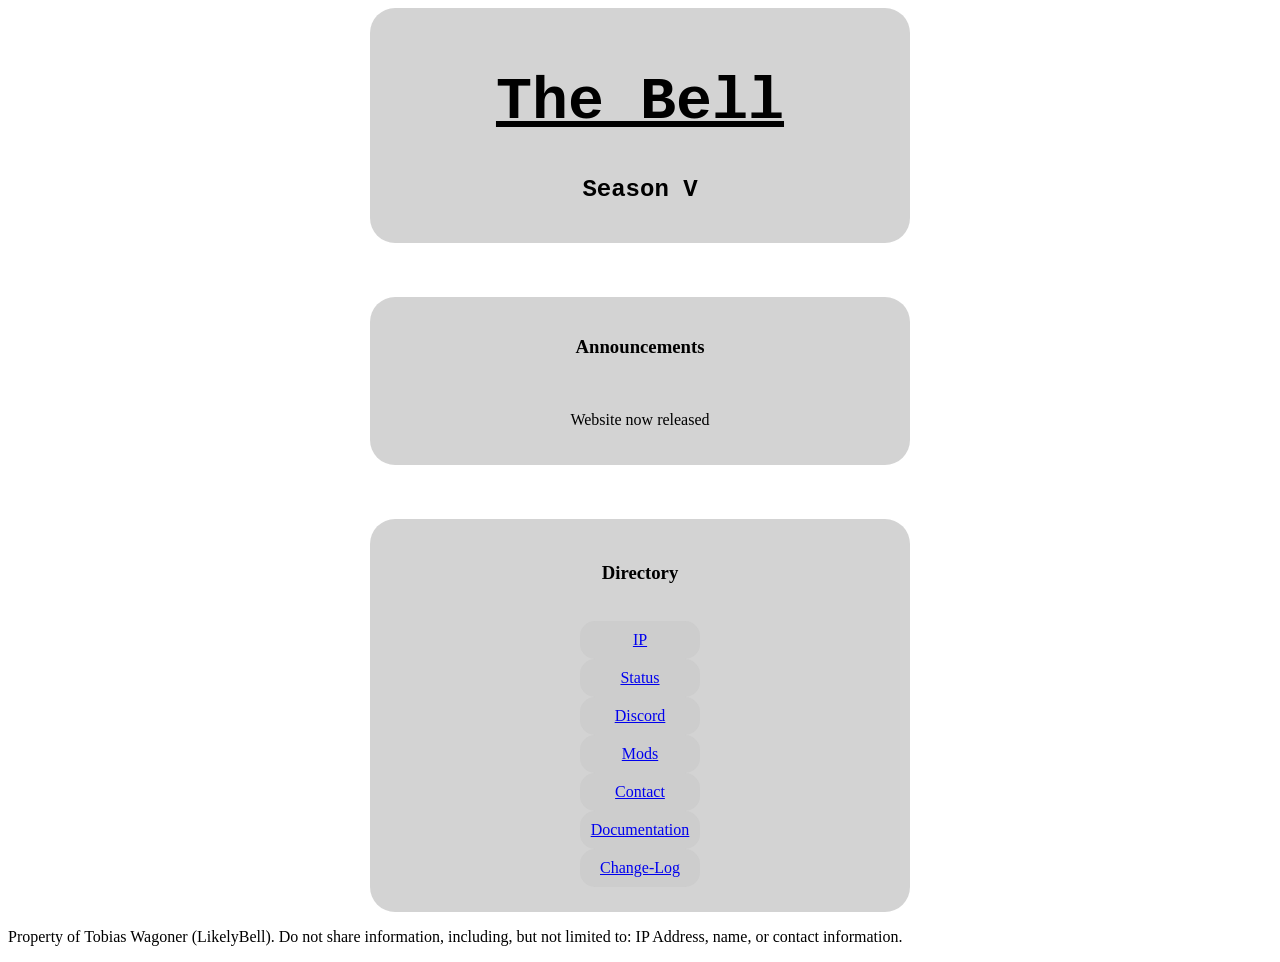
==== index.html @ 5f192f61 "Remove unnecessary containers - style.html converted to style.css - refences to style.html changed t" ====
<html>
<head><link rel="stylesheet" href="style.css"></head>
<body>

	<!--Header-->
<div class="element">
<div class="homehead">
<h1>The Bell</h1>
<h2>Season V</h2>
</div>
</div>

	<!--Spacing-->
<br><br><br>

	<!--Announcements Panel-->
<div class="element">
	<div class="announce">
	<h3>Announcements</h3>
	<br>
	<p>Website now released</p>
	</div>
</div>

<!--Spacing-->
<br><br><br>


	<!--Directory-->
<div class="element">
<div class="direct">
<h3>Directory</h3>
<br>
<div class="links">
<a href="address.html">IP</a><br>
</div>
<div class="links">
<a href="redir-stat.html">Status</a><br>
</div>
<div class="links">
<a href="redir-disc.html">Discord</a><br>
</div>
<div class="links">
<a href="unknown.html">Mods</a><br>
</div>
<div class="links">
<a href="contact.html">Contact</a><br>
</div>
<div class="links">
<a href="doc.html">Documentation</a><br>
</div>
<div class="links">
<a href="log.html">Change-Log</a>
</div>
</div>
</div>

	<!--Legal-->
<div class="legal">
<p>Property of Tobias Wagoner (LikelyBell). Do not share information, including, but not limited to: IP Address, name, or contact information.</p>
</div>

</body>
</html>
---- style.css ----
/* Header centering */
.homehead {text-align: center;}

/* Header styling */
.homehead h1{font-family: 'Courier New', monospace; font-size: 60px; text-decoration: underline; text-align: center;}

/* Styling for homepage's subtitle */
.homehead h2{font-family: 'Courier New', monospace; text-align: center;}

/* Generic centering */
.direct {text-align: center; padding: 5px;}

/* Background image */
body {background-image: url("img.jpeg"); background-repeat: no-repeat; background-size: cover;}

/* Boxes around elements, with transparency */
.element {margin-left: auto; margin-right: auto; border-radius: 25px; padding:20px; width:500px; position:relative; background: rgb(204, 204, 204); background: rgba(204, 204, 204, 0.85); }

/* Styling for the homepage's links */
.links {margin-left: auto; margin-right: auto; border-radius: 15px; padding:10px; width:100px; position:relative; background: rgb(204, 204, 204); background: rgba(204, 204, 204, 0.9); }

.legal {margin-top: auto;}

.announce {text-align: center;}
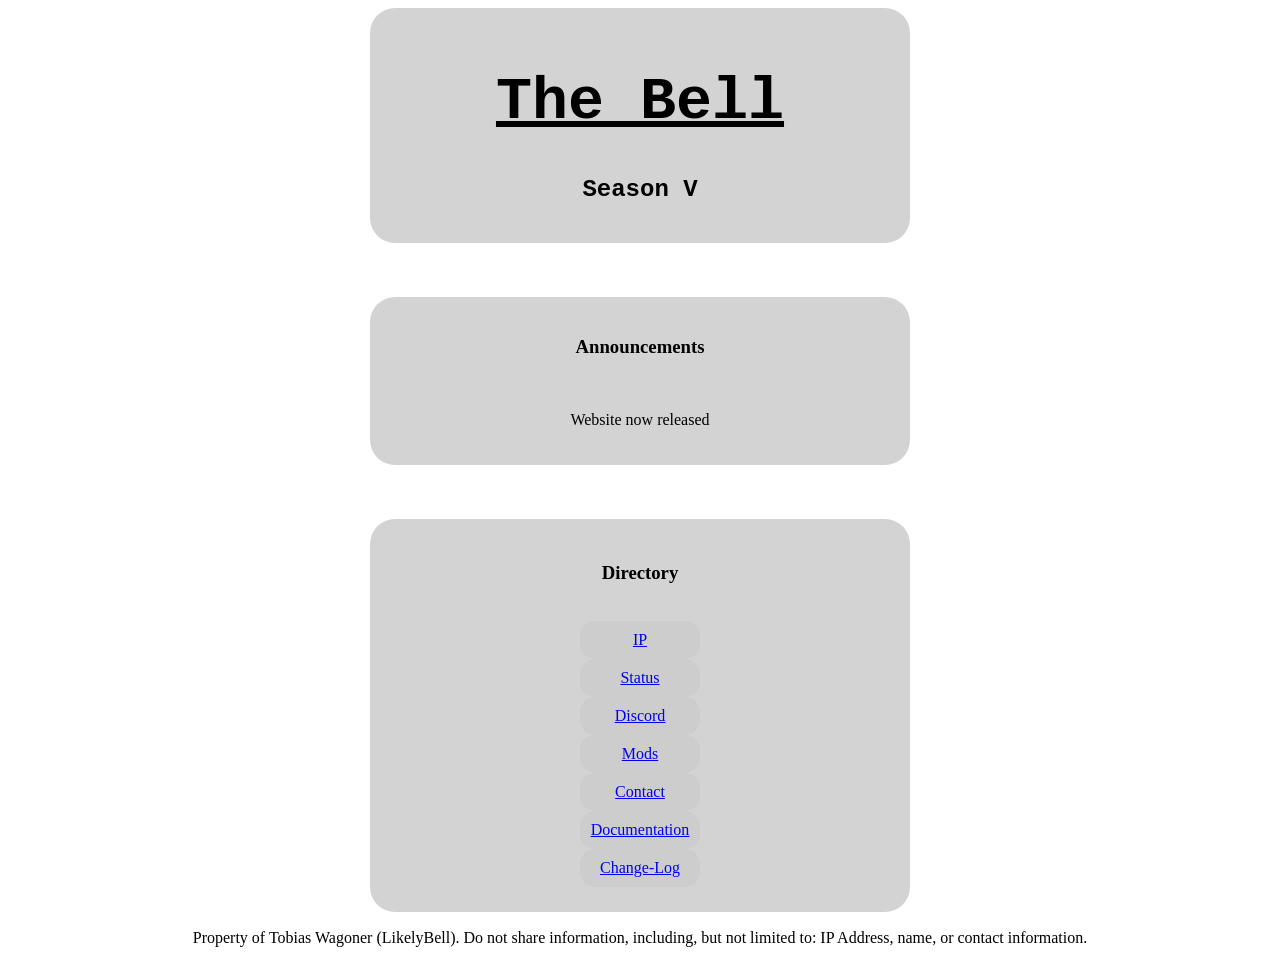
==== commit 5d32c4c3: "Add Title tags and lang attr Added a title tag in the head element of every page. Added lang attribu" ====
--- a/index.html
+++ b/index.html
@@ -1,5 +1,5 @@
-<html>
-<head><link rel="stylesheet" href="style.css"></head>
+<html lang="en">
+<head><link rel="stylesheet" href="style.css"><title>The Bell</title></head>
 <body>
 
 	<!--Header-->
@@ -41,7 +41,7 @@
 <a href="redir-disc.html">Discord</a><br>
 </div>
 <div class="links">
-<a href="unknown.html">Mods</a><br>
+<a href="404.html">Mods</a><br>
 </div>
 <div class="links">
 <a href="contact.html">Contact</a><br>
--- a/style.css
+++ b/style.css
@@ -19,6 +19,6 @@
 /* Styling for the homepage's links */
 .links {margin-left: auto; margin-right: auto; border-radius: 15px; padding:10px; width:100px; position:relative; background: rgb(204, 204, 204); background: rgba(204, 204, 204, 0.9); }
 
-.legal {margin-top: auto;}
+.legal {margin-top: auto; background-color: white; width: 100%; padding: 1px 0px; text-align:center;}
 
 .announce {text-align: center;}
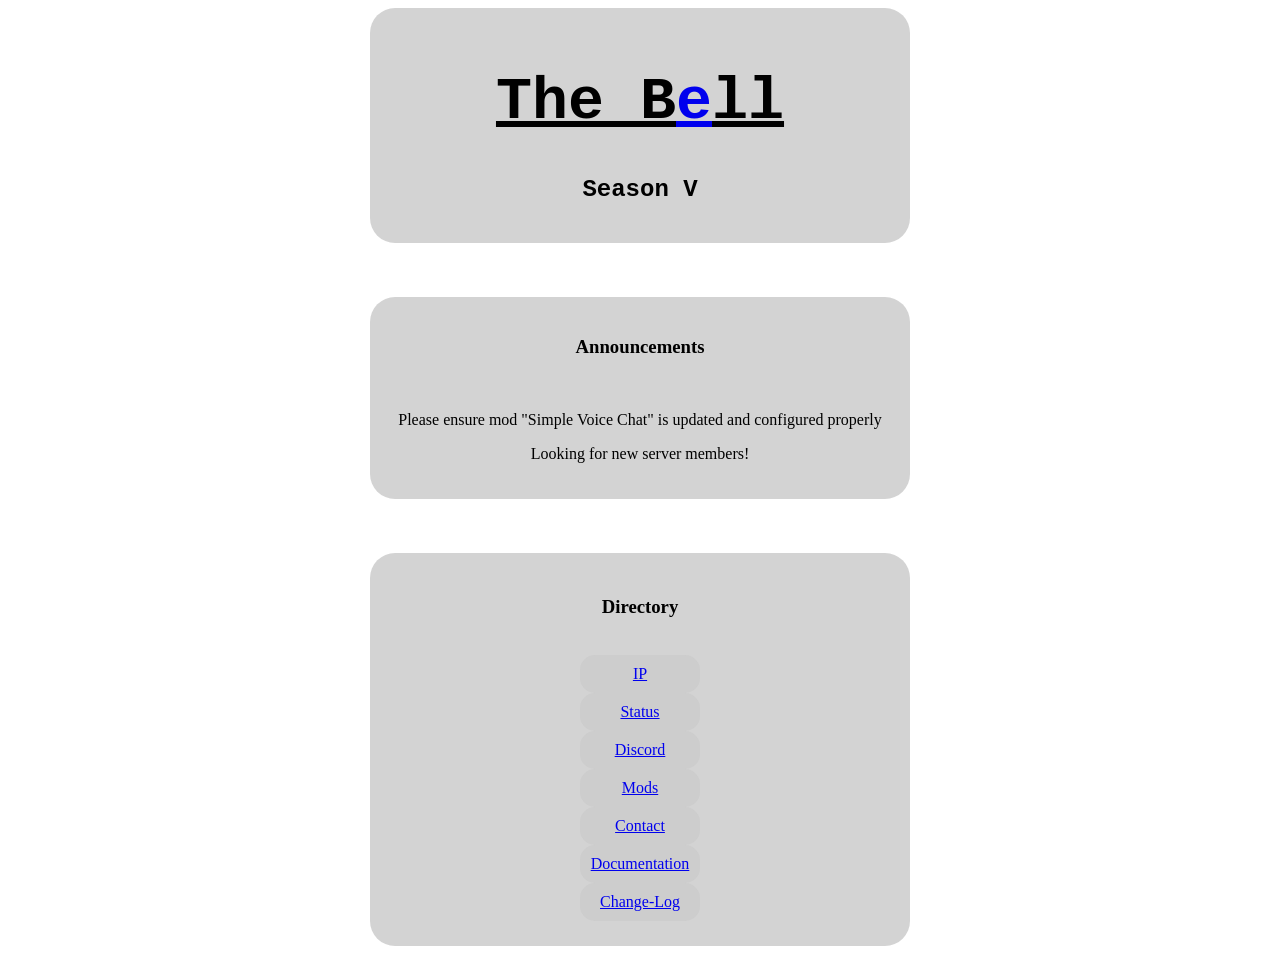
==== commit 06cb4931: "Update index.html" ====
--- a/index.html
+++ b/index.html
@@ -1,11 +1,11 @@
 <html lang="en">
-<head><link rel="stylesheet" href="style.css"><title>The Bell</title></head>
+<head><link rel="stylesheet" href="style.css"><title>The Bell</title><link rel="icon" href="thebell.png"></head>
 <body>
 
 	<!--Header-->
 <div class="element">
 <div class="homehead">
-<h1>The Bell</h1>
+<h1>The B<a href="https://youtu.be/xvFZjo5PgG0?si=06Eb0LmkkN7QJAKH&autoplay=1">e</a>ll</h1>
 <h2>Season V</h2>
 </div>
 </div>
@@ -18,7 +18,8 @@
 	<div class="announce">
 	<h3>Announcements</h3>
 	<br>
-	<p>Website now released</p>
+	<p>Please ensure mod "Simple Voice Chat" is updated and configured properly</p>
+	<p>Looking for new server members!</p>
 	</div>
 </div>
 
@@ -56,9 +57,8 @@
 </div>
 
 	<!--Legal-->
-<div class="legal">
-<p>Property of Tobias Wagoner (LikelyBell). Do not share information, including, but not limited to: IP Address, name, or contact information.</p>
-</div>
+<!--Legal information causing issues, re-code later-->
+<!--Issue: cannot scroll down while in zoomed resolution, legal info sticks-->
 
 </body>
-</html>+</html>
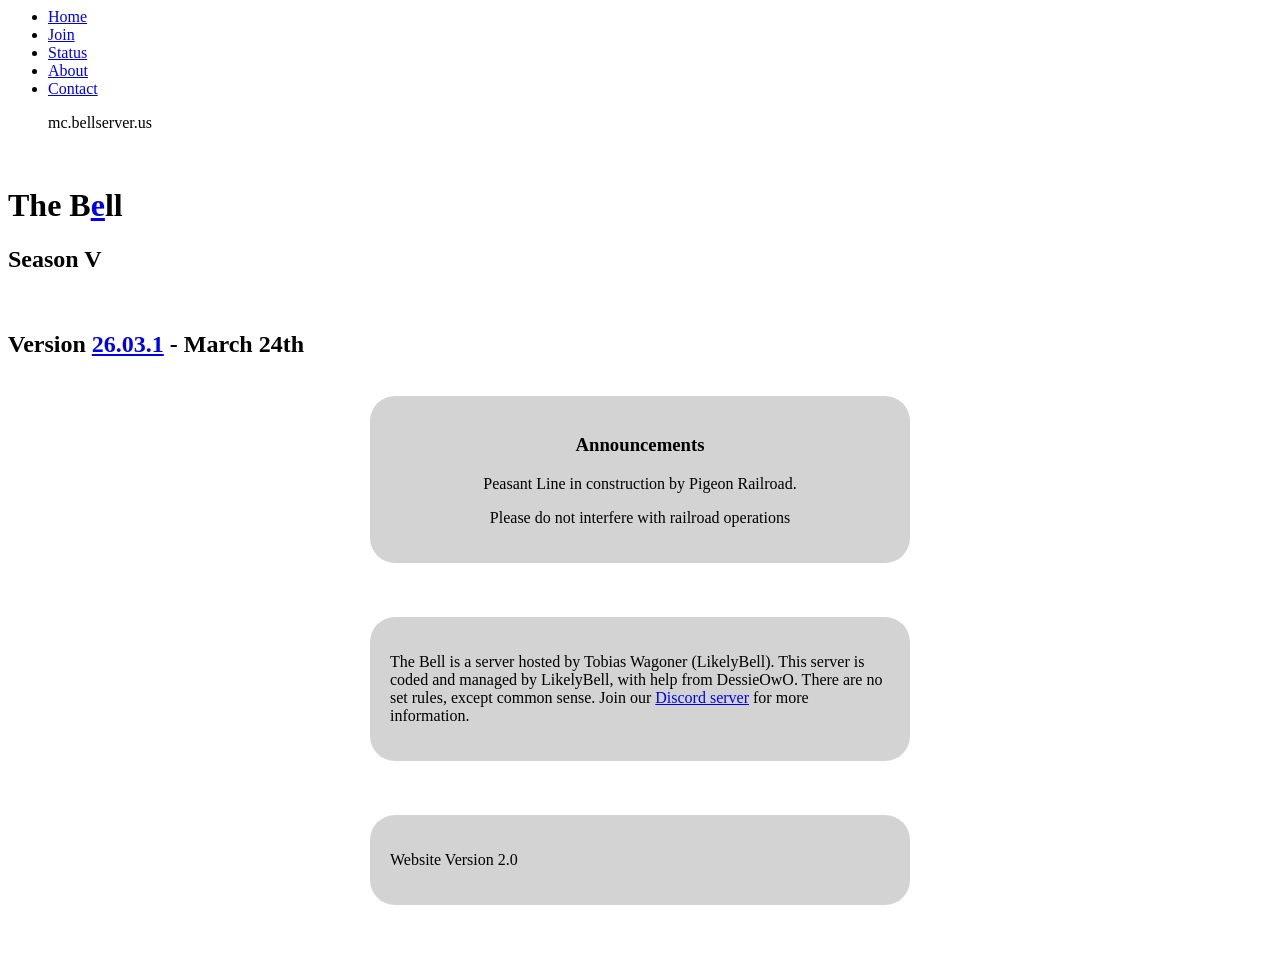
==== commit 6fb16334: "Add Favicon to HTML Pages Added favicons to the Head element of all HTML pages. Fixed some pages mis" ====
--- a/index.html
+++ b/index.html
@@ -1,64 +1,84 @@
-<html lang="en">
-<head><link rel="stylesheet" href="style.css"><title>The Bell</title><link rel="icon" href="thebell.png"></head>
+<html>
+<head>
+  <title>The Bell</title>
+  <link rel="stylesheet" href="style.css">
+  <link rel="apple-touch-icon" sizes="180x180" href="icons/apple-touch-icon.png">
+	<link rel="icon" type="image/png" sizes="32x32" href="icons/favicon-32x32.png">
+	<link rel="icon" type="image/png" sizes="16x16" href="icons/favicon-16x16.png">
+	<link rel="manifest" href="/site.webmanifest">
+</head>
 <body>
 
-	<!--Header-->
-<div class="element">
-<div class="homehead">
-<h1>The B<a href="https://youtu.be/xvFZjo5PgG0?si=06Eb0LmkkN7QJAKH&autoplay=1">e</a>ll</h1>
+<!--NAV-->
+<div class="nav">
+<ul>
+  <li><a href="index.html">Home</a></li>
+  <li><a href="join.html">Join</a></li>
+  <li><a href="https://stats.uptimerobot.com/Kjy1pLgLVS" rel="noreferrer"">Status</a></li>
+  <li><a href="about.html">About</a></li>
+  <li><a href="contact.html">Contact</a></li>
+  <div class="navip">
+  <p>mc.bellserver.us</p>
+  </div>
+</ul>
+</div>
+
+<!--Box-->
+<div class="box">
+
+<!--Spacing-->
+<br>
+
+<!--HEADER-->
+<div class="headings">
+<h1>The B<a href="https://youtu.be/xvFZjo5PgG0?si=06Eb0LmkkN7QJAKH&autoplay=1" rel="noreferer">e</a>ll</h1>
 <h2>Season V</h2>
 </div>
+
+<!--Spacing-->
+<br>
+
+<!--Version-->
+<div class="version">
+<h2>Version <a href="changelog.html">26.03.1</a> - March 24th</h2>
 </div>
 
-	<!--Spacing-->
-<br><br><br>
+<!--Spacing-->
+<br>
 
-	<!--Announcements Panel-->
+<!--ANNOUNCEMENTS-->
 <div class="element">
-	<div class="announce">
-	<h3>Announcements</h3>
-	<br>
-	<p>Please ensure mod "Simple Voice Chat" is updated and configured properly</p>
-	<p>Looking for new server members!</p>
-	</div>
+<div class="announce">
+<h3>Announcements</h3>
+<p>Peasant Line in construction by Pigeon Railroad.</p>
+<p>Please do not interfere with railroad operations</p>
+</div>
 </div>
 
 <!--Spacing-->
 <br><br><br>
 
-
-	<!--Directory-->
+<!--Main-->
 <div class="element">
-<div class="direct">
-<h3>Directory</h3>
-<br>
-<div class="links">
-<a href="address.html">IP</a><br>
-</div>
-<div class="links">
-<a href="redir-stat.html">Status</a><br>
-</div>
-<div class="links">
-<a href="redir-disc.html">Discord</a><br>
-</div>
-<div class="links">
-<a href="404.html">Mods</a><br>
-</div>
-<div class="links">
-<a href="contact.html">Contact</a><br>
-</div>
-<div class="links">
-<a href="doc.html">Documentation</a><br>
-</div>
-<div class="links">
-<a href="log.html">Change-Log</a>
-</div>
+<div class="desc">
+<p>The Bell is a server hosted by Tobias Wagoner (LikelyBell). This server is coded and managed by LikelyBell, with help from DessieOwO. There are no set rules, except common sense. Join our <a href="join.html">Discord server</a> for more information.</p>
 </div>
 </div>
 
-	<!--Legal-->
-<!--Legal information causing issues, re-code later-->
-<!--Issue: cannot scroll down while in zoomed resolution, legal info sticks-->
+<!--Spacing-->
+<br><br><br>
 
-</body>
+<!--Website Version-->
+<div class="element">
+<p>Website Version 2.0</p>
+</div>
+
+<!--spacing-->
+<br><br><br>
+
+<!--Endbox-->
+</div>
+
+    </body>
 </html>
+
